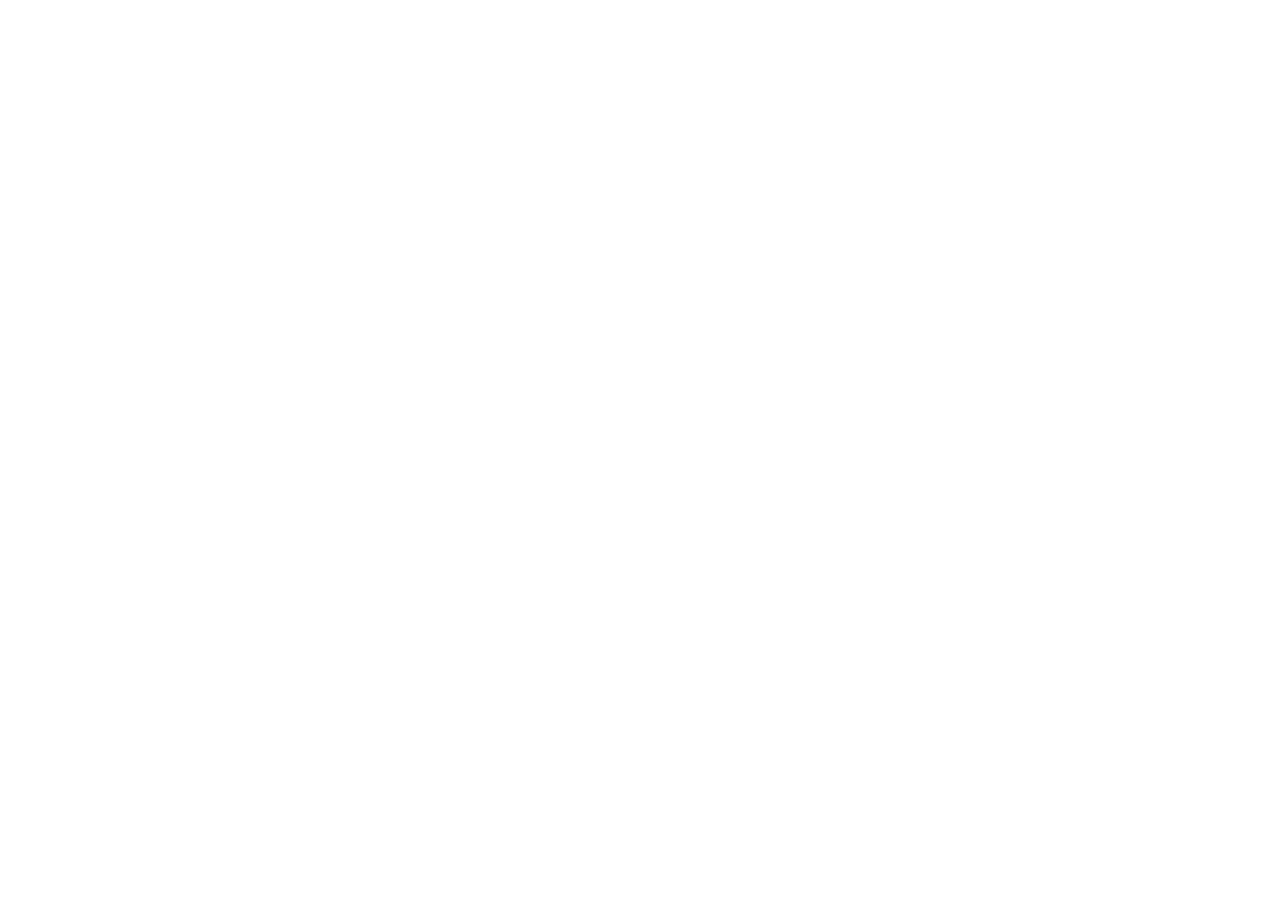
==== tic_tac_toe.html @ 983e9765 "Initial" ====
<!DOCTYPE html>
<html lang="en">
  <head>
    <meta charset="UTF-8" />
    <meta name="viewport" content="width=device-width, initial-scale=1.0" />
    <title>Tic Tac Toe</title>
  </head>
  <body></body>
</html>
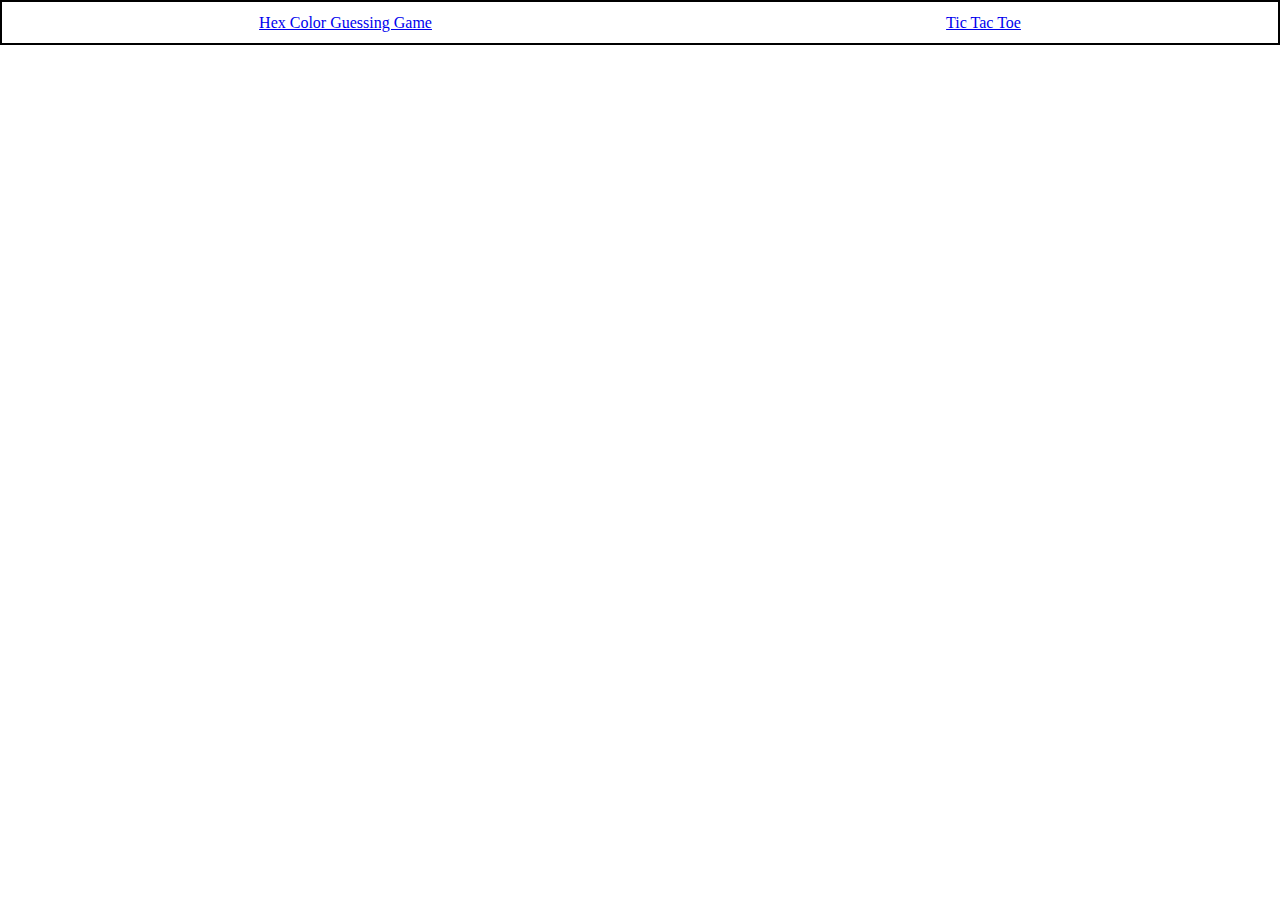
==== commit 7951a721: "Basic Navbar, hex_color basic structure" ====
--- a/tic_tac_toe.html
+++ b/tic_tac_toe.html
@@ -4,6 +4,14 @@
     <meta charset="UTF-8" />
     <meta name="viewport" content="width=device-width, initial-scale=1.0" />
     <title>Tic Tac Toe</title>
+    <link rel="stylesheet" href="tic_tac_toe.css" />
   </head>
-  <body></body>
+  <body>
+    <div class="nav-bar">
+      <a href="hex_color.html">Hex Color Guessing Game</a
+      ><a href="tic_tac_toe.html">Tic Tac Toe</a>
+
+      <script src="tic_tac_toe.js"></script>
+    </div>
+  </body>
 </html>
--- a/tic_tac_toe.css
+++ b/tic_tac_toe.css
@@ -0,0 +1,14 @@
+body {
+  margin: 0px;
+  padding: 0px;
+}
+
+.nav-bar {
+  box-sizing: border-box;
+  display: flex;
+  width: 100%;
+  height: 5vh;
+  border: black 2px solid;
+  align-items: center;
+  justify-content: space-around;
+}
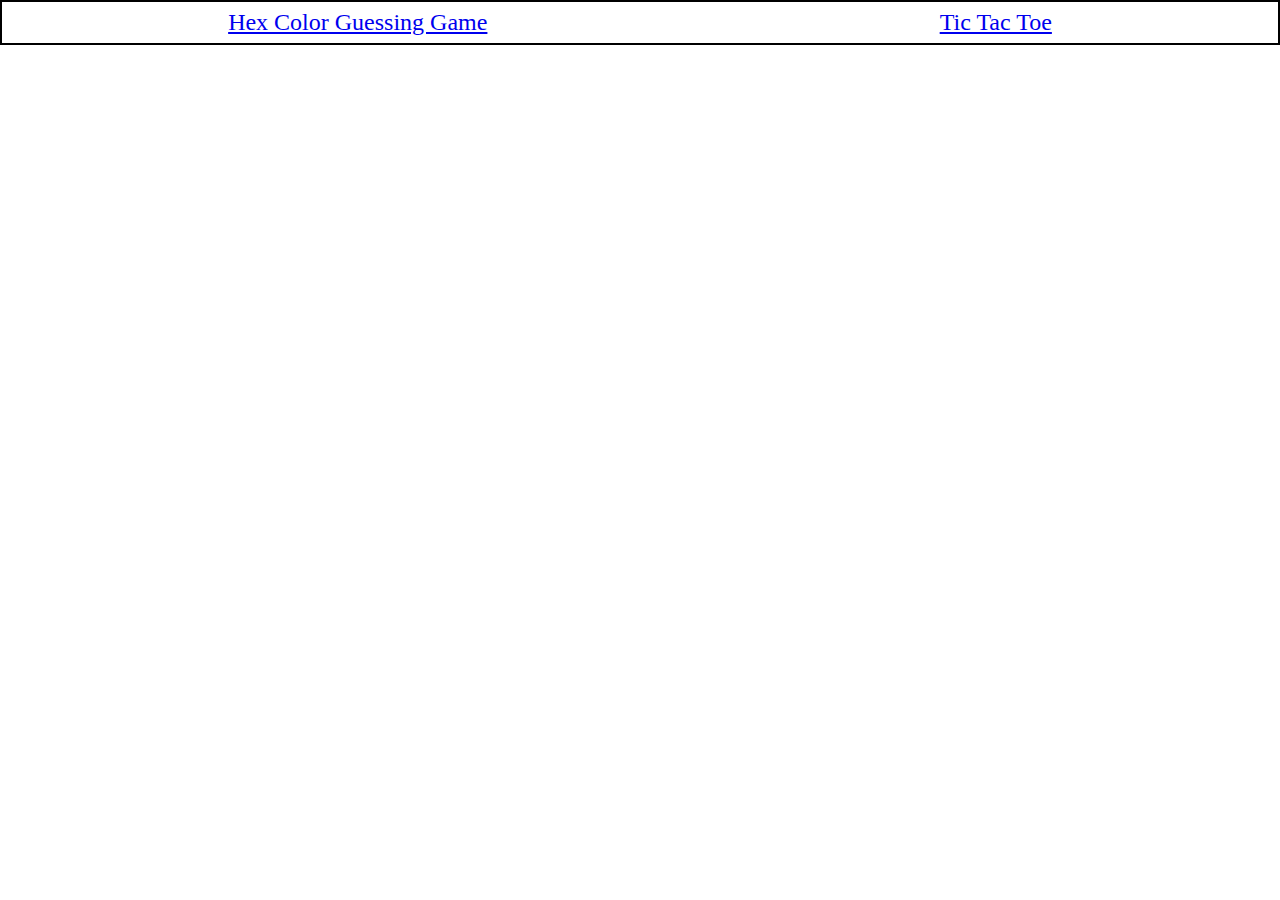
==== commit e6f39ded: "code copies, css" ====
--- a/tic_tac_toe.html
+++ b/tic_tac_toe.html
@@ -10,8 +10,9 @@
     <div class="nav-bar">
       <a href="hex_color.html">Hex Color Guessing Game</a
       ><a href="tic_tac_toe.html">Tic Tac Toe</a>
+    </div>
+    <div class="playing-field"></div>
 
-      <script src="tic_tac_toe.js"></script>
-    </div>
+    <script src="tic_tac_toe.js"></script>
   </body>
 </html>
--- a/tic_tac_toe.css
+++ b/tic_tac_toe.css
@@ -1,14 +1,86 @@
 body {
   margin: 0px;
-  padding: 0px;
+  font-family: Georgia, "Times New Roman", Times, serif;
 }
 
 .nav-bar {
   box-sizing: border-box;
   display: flex;
-  width: 100%;
   height: 5vh;
   border: black 2px solid;
   align-items: center;
   justify-content: space-around;
+  font-size: 1.5rem;
 }
+
+/* Below code copied from 'https://medium.com/cloudaper/how-to-create-a-flexible-square-grid-with-css-grid-layout-ea48baf038f3' */
+
+.playing-field {
+  display: grid;
+  padding: 1vh;
+  grid-template-columns: repeat(auto-fill, minmax(8rem, 1fr));
+  grid-auto-rows: 1fr;
+}
+
+.playing-field::before {
+  content: "";
+  width: 0;
+  padding-bottom: 100%;
+  grid-row: 1 / 1;
+  grid-column: 1 / 1;
+}
+
+.playing-field > *:first-child {
+  grid-row: 1 / 1;
+  grid-column: 1 / 1;
+}
+
+/* Just to make the grid visible */
+
+.playing-field > * {
+  background: rgba(0, 0, 0, 0.1);
+  border: 1px white solid;
+}
+
+/* Below code copied from 'https://stackoverflow.com/questions/19201016/how-to-create-a-cross-with-pure-css' */
+
+#cross {
+  width: 100px;
+  height: 100px;
+  position: relative;
+  transform: rotate(45deg);
+  -ms-transform: rotate(45deg); /* IE 9 */
+  -webkit-transform: rotate(45deg); /* Safari and Chrome */
+}
+
+#cross:before,
+#cross:after {
+  content: "";
+  position: absolute;
+  z-index: -1;
+  background: #d00;
+}
+
+#cross:before {
+  left: 50%;
+  width: 30%;
+  margin-left: -15%;
+  height: 100%;
+}
+
+#cross:after {
+  top: 50%;
+  height: 30%;
+  margin-top: -15%;
+  width: 100%;
+}
+
+/* Below code copied from 'https://www.geeksforgeeks.org/how-to-create-empty-circle-with-css/' */
+
+.circle {
+  width: 200px;
+  height: 200px;
+  border: 1px solid black;
+  border-radius: 50%;
+  margin: auto;
+}
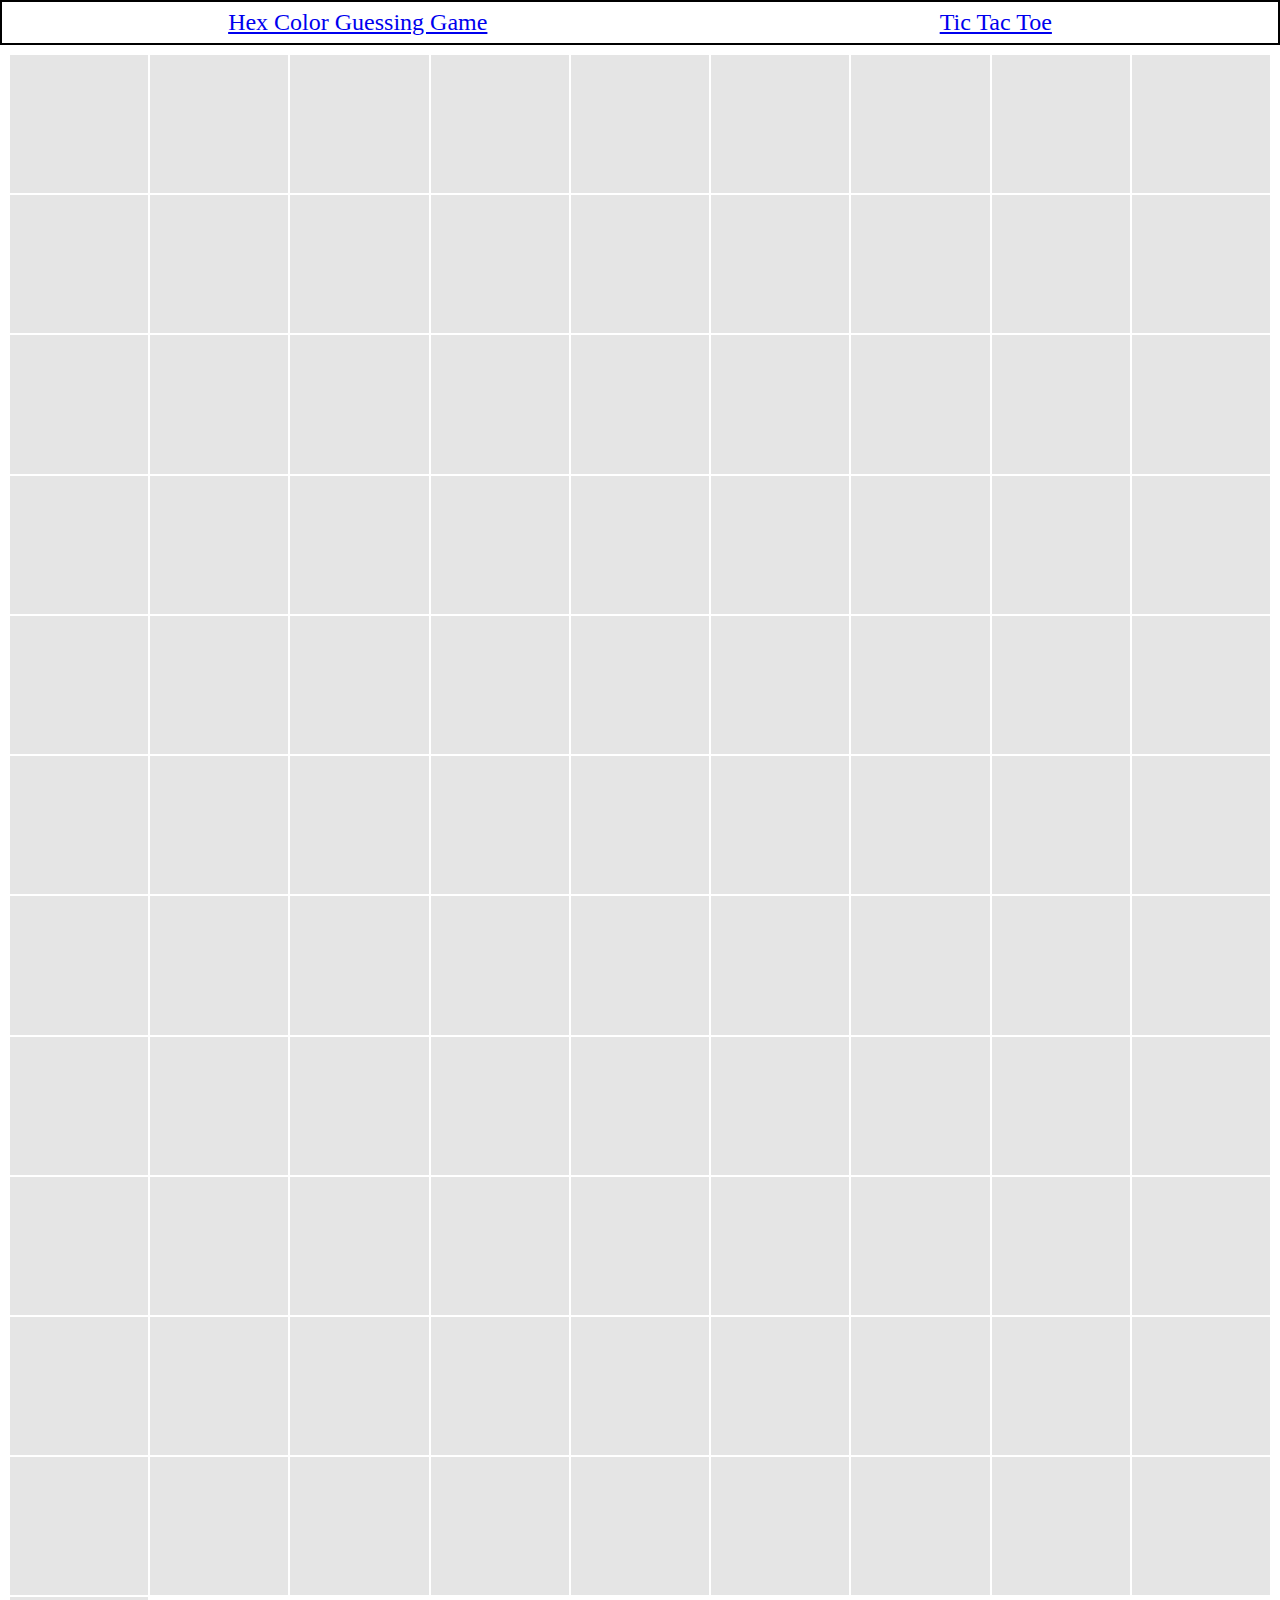
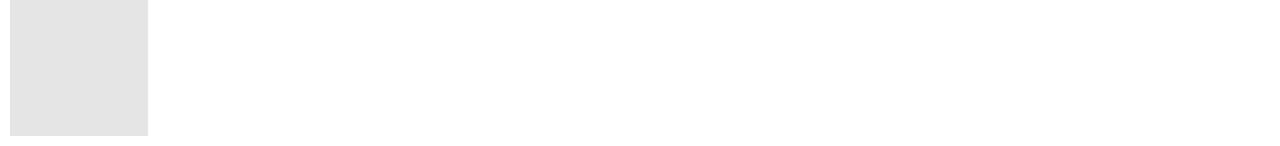
==== commit 690f536b: "automatic field generation, node generation" ====
--- a/tic_tac_toe.html
+++ b/tic_tac_toe.html
@@ -11,7 +11,7 @@
       <a href="hex_color.html">Hex Color Guessing Game</a
       ><a href="tic_tac_toe.html">Tic Tac Toe</a>
     </div>
-    <div class="playing-field"></div>
+    <div id="playing-field" class="playing-field"></div>
 
     <script src="tic_tac_toe.js"></script>
   </body>
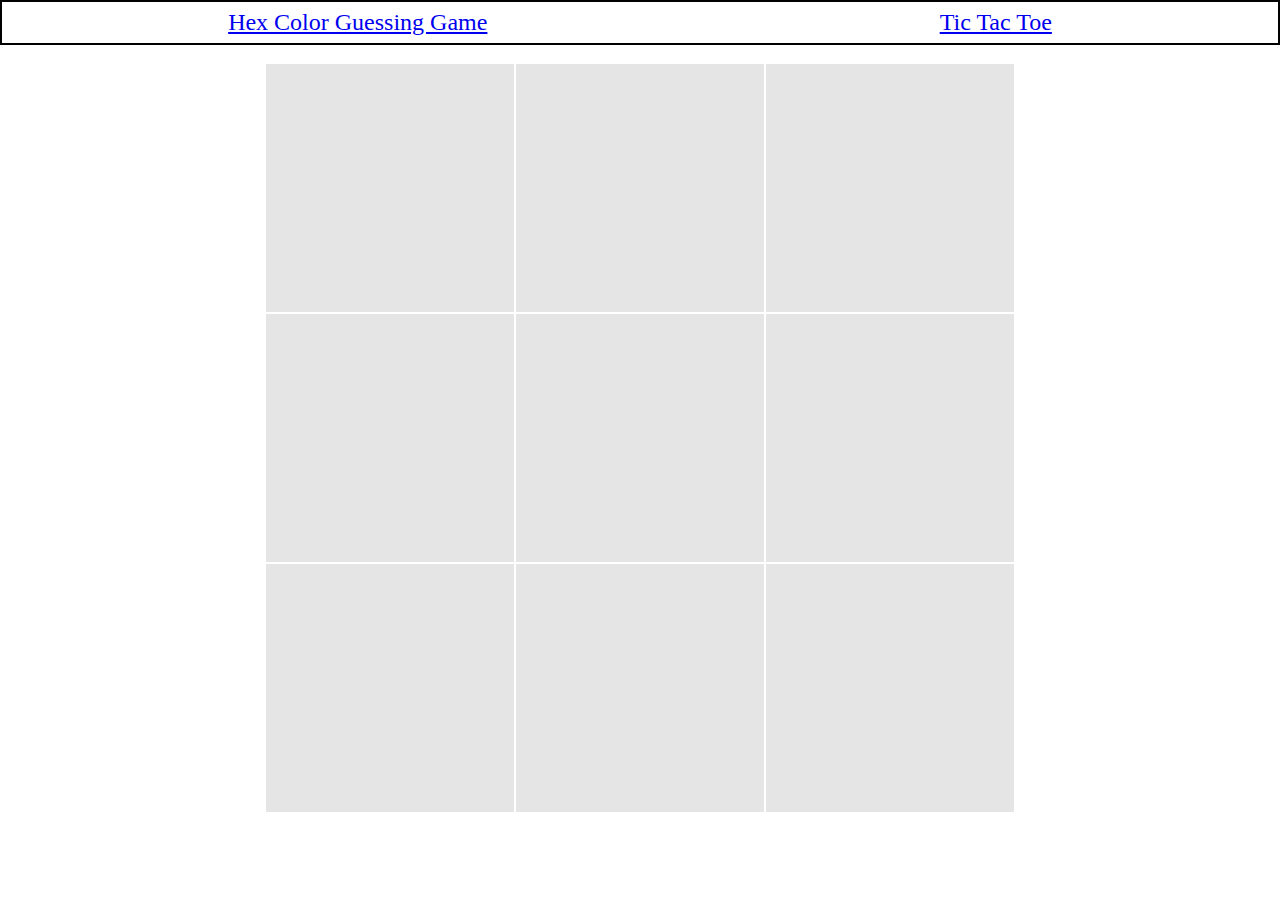
==== commit 1cb2d0c9: "total rework" ====
--- a/tic_tac_toe.html
+++ b/tic_tac_toe.html
@@ -11,7 +11,9 @@
       <a href="hex_color.html">Hex Color Guessing Game</a
       ><a href="tic_tac_toe.html">Tic Tac Toe</a>
     </div>
-    <div id="playing-field" class="playing-field"></div>
+    <div class="playing-field-box">
+      <div id="playing-field" class="playing-field"></div>
+    </div>
 
     <script src="tic_tac_toe.js"></script>
   </body>
--- a/tic_tac_toe.css
+++ b/tic_tac_toe.css
@@ -13,12 +13,19 @@
   font-size: 1.5rem;
 }
 
+.playing-field-box {
+  display: flex;
+  flex-direction: column;
+  align-items: center;
+  padding: 2vh;
+}
+
 /* Below code copied from 'https://medium.com/cloudaper/how-to-create-a-flexible-square-grid-with-css-grid-layout-ea48baf038f3' */
+/* It has been slightly edited tho */
 
 .playing-field {
   display: grid;
-  padding: 1vh;
-  grid-template-columns: repeat(auto-fill, minmax(8rem, 1fr));
+  grid-template-columns: repeat(3, 250px);
   grid-auto-rows: 1fr;
 }
 
@@ -43,32 +50,33 @@
 }
 
 /* Below code copied from 'https://stackoverflow.com/questions/19201016/how-to-create-a-cross-with-pure-css' */
+/* It has been slightly edited tho */
 
-#cross {
-  width: 100px;
-  height: 100px;
+.cross {
+  width: 100%;
+  height: 100%;
   position: relative;
   transform: rotate(45deg);
   -ms-transform: rotate(45deg); /* IE 9 */
   -webkit-transform: rotate(45deg); /* Safari and Chrome */
 }
 
-#cross:before,
-#cross:after {
+.cross:before,
+.cross:after {
   content: "";
   position: absolute;
   z-index: -1;
   background: #d00;
 }
 
-#cross:before {
+.cross:before {
   left: 50%;
   width: 30%;
   margin-left: -15%;
   height: 100%;
 }
 
-#cross:after {
+.cross:after {
   top: 50%;
   height: 30%;
   margin-top: -15%;
@@ -76,11 +84,12 @@
 }
 
 /* Below code copied from 'https://www.geeksforgeeks.org/how-to-create-empty-circle-with-css/' */
+/* It has been slightly edited tho */
 
 .circle {
-  width: 200px;
-  height: 200px;
-  border: 1px solid black;
+  width: 84%;
+  height: 84%;
+  border: 20px solid blue;
   border-radius: 50%;
   margin: auto;
 }
